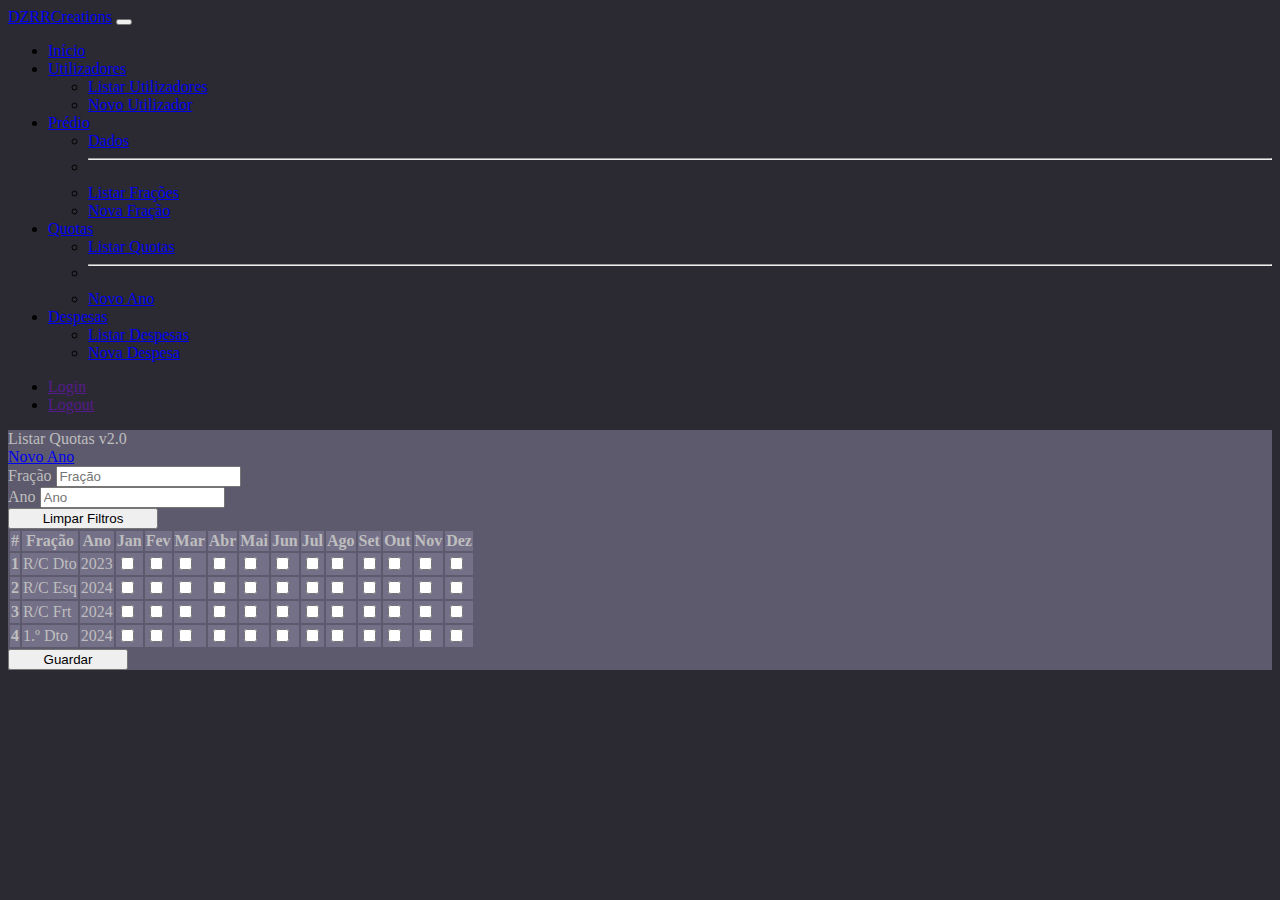
==== listar-quotas.html @ e3281323 "Update listar-quotas.html" ====
<!DOCTYPE html>
<html lang="pt-pt">
<head>
    <meta charset="UTF-8">
    <meta name="viewport" content="width=device-width, initial-scale=1.0">
    <title>GestCond - Listar Quotas</title>

    <link href="https://cdn.jsdelivr.net/npm/bootstrap@5.3.2/dist/css/bootstrap.min.css" rel="stylesheet" integrity="sha384-T3c6CoIi6uLrA9TneNEoa7RxnatzjcDSCmG1MXxSR1GAsXEV/Dwwykc2MPK8M2HN" crossorigin="anonymous">
    <link href="css/style.css" rel="stylesheet" >
</head>
<body>
    <!--Criar e utilizar um include-->
    <header>
        <nav class="navbar navbar-expand-lg navbar-dark bg-dark" id="nav">
            <div class="container-fluid">
                <a class="navbar-brand" href="index.html">DZRRCreations</a>
                <button class="navbar-toggler" type="button" data-bs-toggle="collapse" data-bs-target="#navbarSupportedContent" aria-controls="navbarSupportedContent" aria-expanded="false" aria-label="Toggle navigation">
                    <span class="navbar-toggler-icon"></span>
                </button>
                <div class="collapse navbar-collapse" id="navbarSupportedContent">
                    <ul class="navbar-nav me-auto mb-2 mb-lg-0">
                        <li class="nav-item">
                            <a class="nav-link" aria-current="page" href="index.html">Início</a>
                        </li>
                        <li class="nav-item dropdown">
                            <a class="nav-link dropdown-toggle" href="#" role="button" data-bs-toggle="dropdown" aria-expanded="false">Utilizadores</a>
                            <ul class="dropdown-menu">
                                <li><a class="dropdown-item" href="listar-utilizadores.html">Listar Utilizadores</a></li>
                                <li><a class="dropdown-item" href="novo-utilizador.html">Novo Utilizador</a></li>
                            </ul>
                        </li>
                        <li class="nav-item dropdown">
                            <a class="nav-link dropdown-toggle" href="#" role="button" data-bs-toggle="dropdown" aria-expanded="false">Prédio</a>
                            <ul class="dropdown-menu">
                                <li><a class="dropdown-item" href="#">Dados</a></li>
                                <li><hr class="dropdown-divider"></li>
                                <li><a class="dropdown-item" href="#">Listar Frações</a></li>
                                <li><a class="dropdown-item" href="#">Nova Fração</a></li>
                            </ul>
                        </li>
                        <li class="nav-item dropdown">
                            <a class="nav-link dropdown-toggle" href="#" role="button" data-bs-toggle="dropdown" aria-expanded="false">Quotas</a>
                            <ul class="dropdown-menu">
                                <li><a class="dropdown-item" href="listar-quotas.html">Listar Quotas</a></li>
                                <li><hr class="dropdown-divider"></li>
                                <li><a class="dropdown-item" href="novo-ano.html">Novo Ano</a></li>
                            </ul>
                        </li>
                        <li class="nav-item dropdown">
                            <a class="nav-link dropdown-toggle" href="#" role="button" data-bs-toggle="dropdown" aria-expanded="false">Despesas</a>
                            <ul class="dropdown-menu">
                                <li><a class="dropdown-item" href="#">Listar Despesas</a></li>
                                <li><a class="dropdown-item" href="#">Nova Despesa</a></li>
                            </ul>
                        </li>
                    </ul>
                    <div>
                        <ul class="navbar-nav me-auto mb-2 mb-lg-0">
                            <li class="nav-item">
                                <a class="nav-link" aria-current="page" href="">Login</a>
                            </li>
                            <li class="nav-item">
                                <a class="nav-link" aria-current="page" href="">Logout</a>
                            </li>
                        </ul>
                    </div>
                </div>
            </div>
        </nav>
    </header>

    <main class="container">
        <div class="row mt-5 justify-content-center">
            <div class="col-12">
                <div class="card border-light">
                    <div class="card-header">Listar Quotas v2.0</div>
                    <div class="card-body">
                        
                        <div class="row">
                            <div class="col-xl-5 col-md-3 col-sm-2">
                                <div class="text-start mb-3"><a href="novo-ano.html" class="btn btn-outline-primary">Novo Ano</a></div>
                            </div>
                            <div class="col-xl-2 col-md-3">
                                <div class="input-group mb-3">
                                    <span class="input-group-text">Fração</span>
                                    <input type="text" class="form-control" placeholder="Fração" aria-label="Fração" aria-describedby="filtro-fracao" id="src-fracao" onkeyup="filtrosQuotas()">
                                </div>
                            </div>
                            <div class="col-xl-2 col-md-3">
                                <div class="input-group mb-3">
                                    <span class="input-group-text">Ano</span>
                                    <input type="text" class="form-control" placeholder="Ano" aria-label="Ano" aria-describedby="filtro-ano" id="src-ano" onkeyup="filtrosQuotas()">
                                </div>
                            </div>
                            <div class="col">
                                <button type="button" class="btn btn-outline-primary mb-3" style="width: 150px;" onclick="limparFiltrosQuotdas()">Limpar Filtros</button>
                            </div>
                        </div>
                        
                        <form action="#" method="post" target="_self">
                            <table class="table table-striped table-hover table-responsive" id="lista-quotas">
                                <thead>
                                    <tr>
                                        <th scope="col">#</th>
                                        <th scope="col">Fração</th>
                                        <th scope="col">Ano</th>
                                        <th scope="col">Jan</th>
                                        <th scope="col">Fev</th>
                                        <th scope="col">Mar</th>
                                        <th scope="col">Abr</th>
                                        <th scope="col">Mai</th>
                                        <th scope="col">Jun</th>
                                        <th scope="col">Jul</th>
                                        <th scope="col">Ago</th>
                                        <th scope="col">Set</th>
                                        <th scope="col">Out</th>
                                        <th scope="col">Nov</th>
                                        <th scope="col">Dez</th>
                                    </tr>
                                </thead>
                                <tbody>
                                    <tr>
                                        <th scope="row">1</th>
                                        <td>R/C Dto</td>
                                        <td>2023</td>
                                        <td><div class="form-check"><input class="form-check-input" type="checkbox" id="rcdto-2024-jan"></div></td>
                                        <td><div class="form-check"><input class="form-check-input" type="checkbox" id="rcdto-2024-fev"></div></td>
                                        <td><div class="form-check"><input class="form-check-input" type="checkbox" id="rcdto-2024-mar"></div></td>
                                        <td><div class="form-check"><input class="form-check-input" type="checkbox" id="rcdto-2024-abr"></div></td>
                                        <td><div class="form-check"><input class="form-check-input" type="checkbox" id="rcdto-2024-mai"></div></td>
                                        <td><div class="form-check"><input class="form-check-input" type="checkbox" id="rcdto-2024-jun"></div></td>
                                        <td><div class="form-check"><input class="form-check-input" type="checkbox" id="rcdto-2024-jul"></div></td>
                                        <td><div class="form-check"><input class="form-check-input" type="checkbox" id="rcdto-2024-ago"></div></td>
                                        <td><div class="form-check"><input class="form-check-input" type="checkbox" id="rcdto-2024-set"></div></td>
                                        <td><div class="form-check"><input class="form-check-input" type="checkbox" id="rcdto-2024-out"></div></td>
                                        <td><div class="form-check"><input class="form-check-input" type="checkbox" id="rcdto-2024-nov"></div></td>
                                        <td><div class="form-check"><input class="form-check-input" type="checkbox" id="rcdto-2024-dez"></div></td>
                                    </tr>
                                    <tr>
                                        <th scope="row">2</th>
                                        <td>R/C Esq</td>
                                        <td>2024</td>
                                        <td><div class="form-check"><input class="form-check-input" type="checkbox" id="rcesq-2024-jan"></div></td>
                                        <td><div class="form-check"><input class="form-check-input" type="checkbox" id="rcesq-2024-fev"></div></td>
                                        <td><div class="form-check"><input class="form-check-input" type="checkbox" id="rcesq-2024-mar"></div></td>
                                        <td><div class="form-check"><input class="form-check-input" type="checkbox" id="rcesq-2024-abr"></div></td>
                                        <td><div class="form-check"><input class="form-check-input" type="checkbox" id="rcesq-2024-mai"></div></td>
                                        <td><div class="form-check"><input class="form-check-input" type="checkbox" id="rcesq-2024-jun"></div></td>
                                        <td><div class="form-check"><input class="form-check-input" type="checkbox" id="rcesq-2024-jul"></div></td>
                                        <td><div class="form-check"><input class="form-check-input" type="checkbox" id="rcesq-2024-ago"></div></td>
                                        <td><div class="form-check"><input class="form-check-input" type="checkbox" id="rcesq-2024-set"></div></td>
                                        <td><div class="form-check"><input class="form-check-input" type="checkbox" id="rcesq-2024-out"></div></td>
                                        <td><div class="form-check"><input class="form-check-input" type="checkbox" id="rcesq-2024-nov"></div></td>
                                        <td><div class="form-check"><input class="form-check-input" type="checkbox" id="rcesq-2024-dez"></div></td>
                                    </tr>
                                    <tr>
                                        <th scope="row">3</th>
                                        <td>R/C Frt</td>
                                        <td>2024</td>
                                        <td><div class="form-check"><input class="form-check-input" type="checkbox" id="rcfrt-2024-jan"></div></td>
                                        <td><div class="form-check"><input class="form-check-input" type="checkbox" id="rcfrt-2024-fev"></div></td>
                                        <td><div class="form-check"><input class="form-check-input" type="checkbox" id="rcfrt-2024-mar"></div></td>
                                        <td><div class="form-check"><input class="form-check-input" type="checkbox" id="rcfrt-2024-abr"></div></td>
                                        <td><div class="form-check"><input class="form-check-input" type="checkbox" id="rcfrt-2024-mai"></div></td>
                                        <td><div class="form-check"><input class="form-check-input" type="checkbox" id="rcfrt-2024-jun"></div></td>
                                        <td><div class="form-check"><input class="form-check-input" type="checkbox" id="rcfrt-2024-jul"></div></td>
                                        <td><div class="form-check"><input class="form-check-input" type="checkbox" id="rcfrt-2024-ago"></div></td>
                                        <td><div class="form-check"><input class="form-check-input" type="checkbox" id="rcfrt-2024-set"></div></td>
                                        <td><div class="form-check"><input class="form-check-input" type="checkbox" id="rcfrt-2024-out"></div></td>
                                        <td><div class="form-check"><input class="form-check-input" type="checkbox" id="rcfrt-2024-nov"></div></td>
                                        <td><div class="form-check"><input class="form-check-input" type="checkbox" id="rcfrt-2024-dez"></div></td>
                                    </tr>
                                    <tr>
                                        <th scope="row">4</th>
                                        <td>1.º Dto</td>
                                        <td>2024</td>
                                        <td><div class="form-check"><input class="form-check-input" type="checkbox" id="1odto-2024-jan"></div></td>
                                        <td><div class="form-check"><input class="form-check-input" type="checkbox" id="1odto-2024-fev"></div></td>
                                        <td><div class="form-check"><input class="form-check-input" type="checkbox" id="1odto-2024-mar"></div></td>
                                        <td><div class="form-check"><input class="form-check-input" type="checkbox" id="1odto-2024-abr"></div></td>
                                        <td><div class="form-check"><input class="form-check-input" type="checkbox" id="1odto-2024-mai"></div></td>
                                        <td><div class="form-check"><input class="form-check-input" type="checkbox" id="1odto-2024-jun"></div></td>
                                        <td><div class="form-check"><input class="form-check-input" type="checkbox" id="1odto-2024-jul"></div></td>
                                        <td><div class="form-check"><input class="form-check-input" type="checkbox" id="1odto-2024-ago"></div></td>
                                        <td><div class="form-check"><input class="form-check-input" type="checkbox" id="1odto-2024-set"></div></td>
                                        <td><div class="form-check"><input class="form-check-input" type="checkbox" id="1odto-2024-out"></div></td>
                                        <td><div class="form-check"><input class="form-check-input" type="checkbox" id="1odto-2024-nov"></div></td>
                                        <td><div class="form-check"><input class="form-check-input" type="checkbox" id="1odto-2024-dez"></div></td>
                                    </tr>
                                </tbody>
                            </table>
                            <button type="button" class="btn btn-outline-primary">Guardar</button>
                        </form>
                    </div>
                </div>
            </div>
        </div>
    </main>


    
    <script src="https://cdn.jsdelivr.net/npm/bootstrap@5.3.2/dist/js/bootstrap.bundle.min.js" integrity="sha384-C6RzsynM9kWDrMNeT87bh95OGNyZPhcTNXj1NW7RuBCsyN/o0jlpcV8Qyq46cDfL" crossorigin="anonymous"></script>
    <script src="js/script.js"></script> 
</body>
</html>
---- css/style.css ----
body {
    background-color: #2B2A33;
}

.card {
    background-color: #89839e8a;
    color: rgb(190, 190, 190);
}

.btn {
    width: 120px;
}

table tr td, table tr th{
    background-color: #89839e8a !important;
    color: rgb(190, 190, 190) !important;;
}
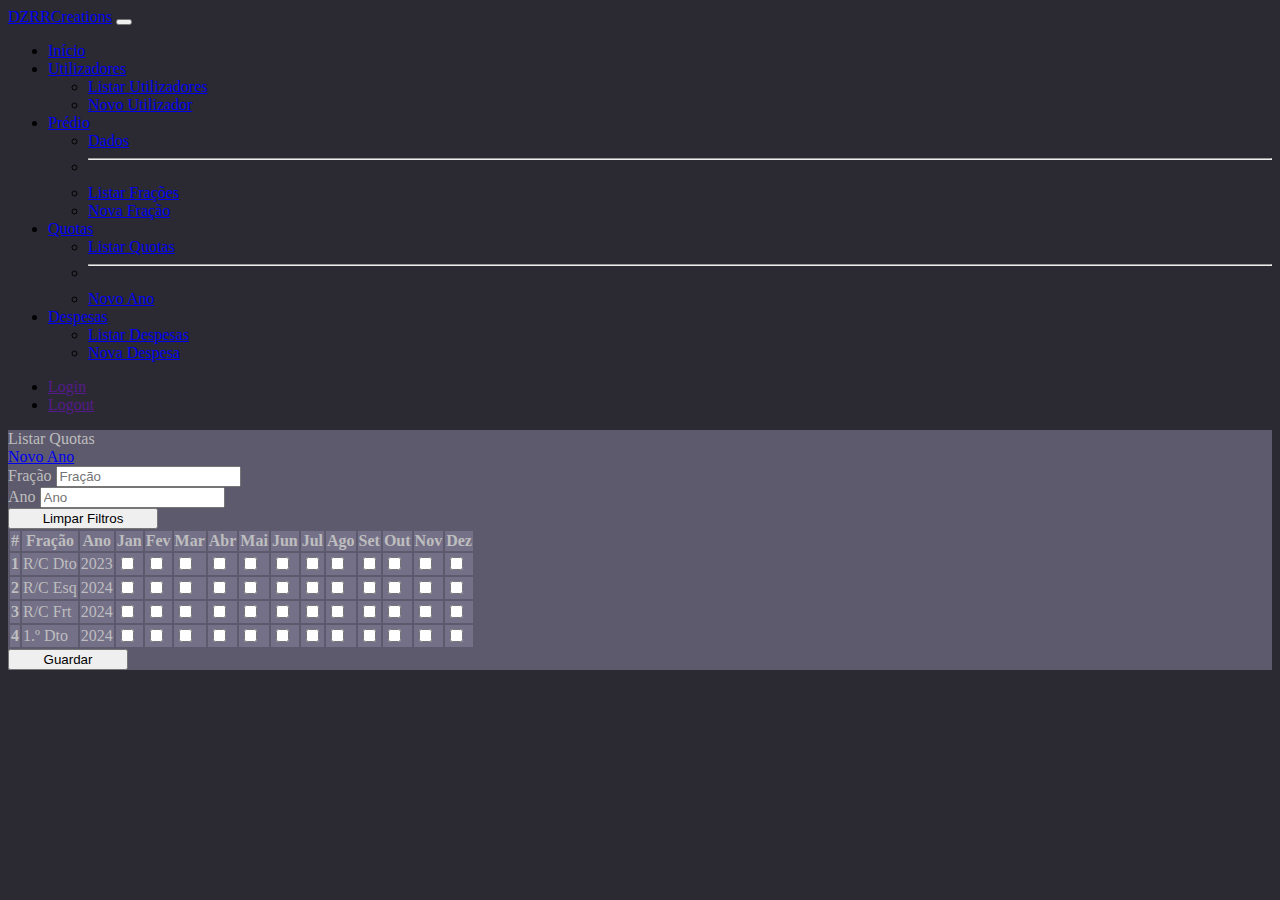
==== commit 768b3089: "Update listar-quotas" ====
--- a/listar-quotas.html
+++ b/listar-quotas.html
@@ -73,7 +73,7 @@
         <div class="row mt-5 justify-content-center">
             <div class="col-12">
                 <div class="card border-light">
-                    <div class="card-header">Listar Quotas v2.0</div>
+                    <div class="card-header">Listar Quotas</div>
                     <div class="card-body">
                         
                         <div class="row">
@@ -93,7 +93,7 @@
                                 </div>
                             </div>
                             <div class="col">
-                                <button type="button" class="btn btn-outline-primary mb-3" style="width: 150px;" onclick="limparFiltrosQuotdas()">Limpar Filtros</button>
+                                <button type="button" class="btn btn-outline-primary mb-3" style="width: 150px;" onclick="limparFiltrosQuotas()">Limpar Filtros</button>
                             </div>
                         </div>
                         
@@ -202,4 +202,4 @@
     <script src="https://cdn.jsdelivr.net/npm/bootstrap@5.3.2/dist/js/bootstrap.bundle.min.js" integrity="sha384-C6RzsynM9kWDrMNeT87bh95OGNyZPhcTNXj1NW7RuBCsyN/o0jlpcV8Qyq46cDfL" crossorigin="anonymous"></script>
     <script src="js/script.js"></script> 
 </body>
-</html>
+</html>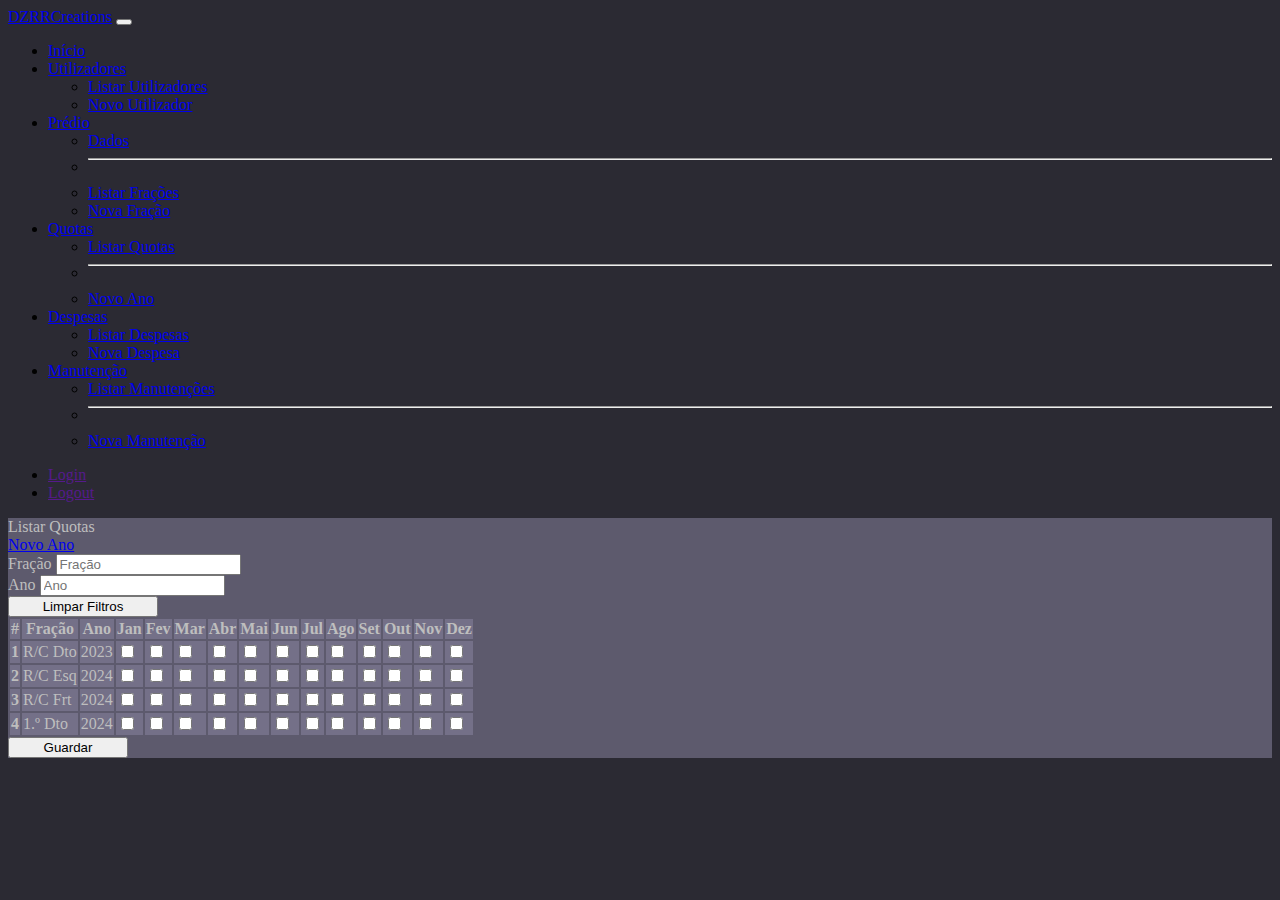
==== commit 5ca77f7e: "2024.02.08 Dados Prédio" ====
--- a/listar-quotas.html
+++ b/listar-quotas.html
@@ -32,7 +32,7 @@
                         <li class="nav-item dropdown">
                             <a class="nav-link dropdown-toggle" href="#" role="button" data-bs-toggle="dropdown" aria-expanded="false">Prédio</a>
                             <ul class="dropdown-menu">
-                                <li><a class="dropdown-item" href="#">Dados</a></li>
+                                <li><a class="dropdown-item" href="editar-dados-predio.html">Dados</a></li>
                                 <li><hr class="dropdown-divider"></li>
                                 <li><a class="dropdown-item" href="#">Listar Frações</a></li>
                                 <li><a class="dropdown-item" href="#">Nova Fração</a></li>
@@ -51,6 +51,14 @@
                             <ul class="dropdown-menu">
                                 <li><a class="dropdown-item" href="#">Listar Despesas</a></li>
                                 <li><a class="dropdown-item" href="#">Nova Despesa</a></li>
+                            </ul>
+                        </li>
+                        <li class="nav-item dropdown">
+                            <a class="nav-link dropdown-toggle" href="#" role="button" data-bs-toggle="dropdown" aria-expanded="false">Manutenção</a>
+                            <ul class="dropdown-menu">
+                                <li><a class="dropdown-item" href="listar-quotas.html">Listar Manutenções</a></li>
+                                <li><hr class="dropdown-divider"></li>
+                                <li><a class="dropdown-item" href="novo-ano.html">Nova Manutenção</a></li>
                             </ul>
                         </li>
                     </ul>
@@ -98,97 +106,99 @@
                         </div>
                         
                         <form action="#" method="post" target="_self">
-                            <table class="table table-striped table-hover table-responsive" id="lista-quotas">
-                                <thead>
-                                    <tr>
-                                        <th scope="col">#</th>
-                                        <th scope="col">Fração</th>
-                                        <th scope="col">Ano</th>
-                                        <th scope="col">Jan</th>
-                                        <th scope="col">Fev</th>
-                                        <th scope="col">Mar</th>
-                                        <th scope="col">Abr</th>
-                                        <th scope="col">Mai</th>
-                                        <th scope="col">Jun</th>
-                                        <th scope="col">Jul</th>
-                                        <th scope="col">Ago</th>
-                                        <th scope="col">Set</th>
-                                        <th scope="col">Out</th>
-                                        <th scope="col">Nov</th>
-                                        <th scope="col">Dez</th>
-                                    </tr>
-                                </thead>
-                                <tbody>
-                                    <tr>
-                                        <th scope="row">1</th>
-                                        <td>R/C Dto</td>
-                                        <td>2023</td>
-                                        <td><div class="form-check"><input class="form-check-input" type="checkbox" id="rcdto-2024-jan"></div></td>
-                                        <td><div class="form-check"><input class="form-check-input" type="checkbox" id="rcdto-2024-fev"></div></td>
-                                        <td><div class="form-check"><input class="form-check-input" type="checkbox" id="rcdto-2024-mar"></div></td>
-                                        <td><div class="form-check"><input class="form-check-input" type="checkbox" id="rcdto-2024-abr"></div></td>
-                                        <td><div class="form-check"><input class="form-check-input" type="checkbox" id="rcdto-2024-mai"></div></td>
-                                        <td><div class="form-check"><input class="form-check-input" type="checkbox" id="rcdto-2024-jun"></div></td>
-                                        <td><div class="form-check"><input class="form-check-input" type="checkbox" id="rcdto-2024-jul"></div></td>
-                                        <td><div class="form-check"><input class="form-check-input" type="checkbox" id="rcdto-2024-ago"></div></td>
-                                        <td><div class="form-check"><input class="form-check-input" type="checkbox" id="rcdto-2024-set"></div></td>
-                                        <td><div class="form-check"><input class="form-check-input" type="checkbox" id="rcdto-2024-out"></div></td>
-                                        <td><div class="form-check"><input class="form-check-input" type="checkbox" id="rcdto-2024-nov"></div></td>
-                                        <td><div class="form-check"><input class="form-check-input" type="checkbox" id="rcdto-2024-dez"></div></td>
-                                    </tr>
-                                    <tr>
-                                        <th scope="row">2</th>
-                                        <td>R/C Esq</td>
-                                        <td>2024</td>
-                                        <td><div class="form-check"><input class="form-check-input" type="checkbox" id="rcesq-2024-jan"></div></td>
-                                        <td><div class="form-check"><input class="form-check-input" type="checkbox" id="rcesq-2024-fev"></div></td>
-                                        <td><div class="form-check"><input class="form-check-input" type="checkbox" id="rcesq-2024-mar"></div></td>
-                                        <td><div class="form-check"><input class="form-check-input" type="checkbox" id="rcesq-2024-abr"></div></td>
-                                        <td><div class="form-check"><input class="form-check-input" type="checkbox" id="rcesq-2024-mai"></div></td>
-                                        <td><div class="form-check"><input class="form-check-input" type="checkbox" id="rcesq-2024-jun"></div></td>
-                                        <td><div class="form-check"><input class="form-check-input" type="checkbox" id="rcesq-2024-jul"></div></td>
-                                        <td><div class="form-check"><input class="form-check-input" type="checkbox" id="rcesq-2024-ago"></div></td>
-                                        <td><div class="form-check"><input class="form-check-input" type="checkbox" id="rcesq-2024-set"></div></td>
-                                        <td><div class="form-check"><input class="form-check-input" type="checkbox" id="rcesq-2024-out"></div></td>
-                                        <td><div class="form-check"><input class="form-check-input" type="checkbox" id="rcesq-2024-nov"></div></td>
-                                        <td><div class="form-check"><input class="form-check-input" type="checkbox" id="rcesq-2024-dez"></div></td>
-                                    </tr>
-                                    <tr>
-                                        <th scope="row">3</th>
-                                        <td>R/C Frt</td>
-                                        <td>2024</td>
-                                        <td><div class="form-check"><input class="form-check-input" type="checkbox" id="rcfrt-2024-jan"></div></td>
-                                        <td><div class="form-check"><input class="form-check-input" type="checkbox" id="rcfrt-2024-fev"></div></td>
-                                        <td><div class="form-check"><input class="form-check-input" type="checkbox" id="rcfrt-2024-mar"></div></td>
-                                        <td><div class="form-check"><input class="form-check-input" type="checkbox" id="rcfrt-2024-abr"></div></td>
-                                        <td><div class="form-check"><input class="form-check-input" type="checkbox" id="rcfrt-2024-mai"></div></td>
-                                        <td><div class="form-check"><input class="form-check-input" type="checkbox" id="rcfrt-2024-jun"></div></td>
-                                        <td><div class="form-check"><input class="form-check-input" type="checkbox" id="rcfrt-2024-jul"></div></td>
-                                        <td><div class="form-check"><input class="form-check-input" type="checkbox" id="rcfrt-2024-ago"></div></td>
-                                        <td><div class="form-check"><input class="form-check-input" type="checkbox" id="rcfrt-2024-set"></div></td>
-                                        <td><div class="form-check"><input class="form-check-input" type="checkbox" id="rcfrt-2024-out"></div></td>
-                                        <td><div class="form-check"><input class="form-check-input" type="checkbox" id="rcfrt-2024-nov"></div></td>
-                                        <td><div class="form-check"><input class="form-check-input" type="checkbox" id="rcfrt-2024-dez"></div></td>
-                                    </tr>
-                                    <tr>
-                                        <th scope="row">4</th>
-                                        <td>1.º Dto</td>
-                                        <td>2024</td>
-                                        <td><div class="form-check"><input class="form-check-input" type="checkbox" id="1odto-2024-jan"></div></td>
-                                        <td><div class="form-check"><input class="form-check-input" type="checkbox" id="1odto-2024-fev"></div></td>
-                                        <td><div class="form-check"><input class="form-check-input" type="checkbox" id="1odto-2024-mar"></div></td>
-                                        <td><div class="form-check"><input class="form-check-input" type="checkbox" id="1odto-2024-abr"></div></td>
-                                        <td><div class="form-check"><input class="form-check-input" type="checkbox" id="1odto-2024-mai"></div></td>
-                                        <td><div class="form-check"><input class="form-check-input" type="checkbox" id="1odto-2024-jun"></div></td>
-                                        <td><div class="form-check"><input class="form-check-input" type="checkbox" id="1odto-2024-jul"></div></td>
-                                        <td><div class="form-check"><input class="form-check-input" type="checkbox" id="1odto-2024-ago"></div></td>
-                                        <td><div class="form-check"><input class="form-check-input" type="checkbox" id="1odto-2024-set"></div></td>
-                                        <td><div class="form-check"><input class="form-check-input" type="checkbox" id="1odto-2024-out"></div></td>
-                                        <td><div class="form-check"><input class="form-check-input" type="checkbox" id="1odto-2024-nov"></div></td>
-                                        <td><div class="form-check"><input class="form-check-input" type="checkbox" id="1odto-2024-dez"></div></td>
-                                    </tr>
-                                </tbody>
-                            </table>
+                            <div class="table-responsive mb-3">
+                                <table class="table table-striped table-hover " id="lista-quotas">
+                                    <thead>
+                                        <tr>
+                                            <th scope="col">#</th>
+                                            <th scope="col">Fração</th>
+                                            <th scope="col">Ano</th>
+                                            <th scope="col">Jan</th>
+                                            <th scope="col">Fev</th>
+                                            <th scope="col">Mar</th>
+                                            <th scope="col">Abr</th>
+                                            <th scope="col">Mai</th>
+                                            <th scope="col">Jun</th>
+                                            <th scope="col">Jul</th>
+                                            <th scope="col">Ago</th>
+                                            <th scope="col">Set</th>
+                                            <th scope="col">Out</th>
+                                            <th scope="col">Nov</th>
+                                            <th scope="col">Dez</th>
+                                        </tr>
+                                    </thead>
+                                    <tbody>
+                                        <tr>
+                                            <th scope="row">1</th>
+                                            <td>R/C Dto</td>
+                                            <td>2023</td>
+                                            <td><div class="form-check"><input class="form-check-input" type="checkbox" id="rcdto-2024-jan"></div></td>
+                                            <td><div class="form-check"><input class="form-check-input" type="checkbox" id="rcdto-2024-fev"></div></td>
+                                            <td><div class="form-check"><input class="form-check-input" type="checkbox" id="rcdto-2024-mar"></div></td>
+                                            <td><div class="form-check"><input class="form-check-input" type="checkbox" id="rcdto-2024-abr"></div></td>
+                                            <td><div class="form-check"><input class="form-check-input" type="checkbox" id="rcdto-2024-mai"></div></td>
+                                            <td><div class="form-check"><input class="form-check-input" type="checkbox" id="rcdto-2024-jun"></div></td>
+                                            <td><div class="form-check"><input class="form-check-input" type="checkbox" id="rcdto-2024-jul"></div></td>
+                                            <td><div class="form-check"><input class="form-check-input" type="checkbox" id="rcdto-2024-ago"></div></td>
+                                            <td><div class="form-check"><input class="form-check-input" type="checkbox" id="rcdto-2024-set"></div></td>
+                                            <td><div class="form-check"><input class="form-check-input" type="checkbox" id="rcdto-2024-out"></div></td>
+                                            <td><div class="form-check"><input class="form-check-input" type="checkbox" id="rcdto-2024-nov"></div></td>
+                                            <td><div class="form-check"><input class="form-check-input" type="checkbox" id="rcdto-2024-dez"></div></td>
+                                        </tr>
+                                        <tr>
+                                            <th scope="row">2</th>
+                                            <td>R/C Esq</td>
+                                            <td>2024</td>
+                                            <td><div class="form-check"><input class="form-check-input" type="checkbox" id="rcesq-2024-jan"></div></td>
+                                            <td><div class="form-check"><input class="form-check-input" type="checkbox" id="rcesq-2024-fev"></div></td>
+                                            <td><div class="form-check"><input class="form-check-input" type="checkbox" id="rcesq-2024-mar"></div></td>
+                                            <td><div class="form-check"><input class="form-check-input" type="checkbox" id="rcesq-2024-abr"></div></td>
+                                            <td><div class="form-check"><input class="form-check-input" type="checkbox" id="rcesq-2024-mai"></div></td>
+                                            <td><div class="form-check"><input class="form-check-input" type="checkbox" id="rcesq-2024-jun"></div></td>
+                                            <td><div class="form-check"><input class="form-check-input" type="checkbox" id="rcesq-2024-jul"></div></td>
+                                            <td><div class="form-check"><input class="form-check-input" type="checkbox" id="rcesq-2024-ago"></div></td>
+                                            <td><div class="form-check"><input class="form-check-input" type="checkbox" id="rcesq-2024-set"></div></td>
+                                            <td><div class="form-check"><input class="form-check-input" type="checkbox" id="rcesq-2024-out"></div></td>
+                                            <td><div class="form-check"><input class="form-check-input" type="checkbox" id="rcesq-2024-nov"></div></td>
+                                            <td><div class="form-check"><input class="form-check-input" type="checkbox" id="rcesq-2024-dez"></div></td>
+                                        </tr>
+                                        <tr>
+                                            <th scope="row">3</th>
+                                            <td>R/C Frt</td>
+                                            <td>2024</td>
+                                            <td><div class="form-check"><input class="form-check-input" type="checkbox" id="rcfrt-2024-jan"></div></td>
+                                            <td><div class="form-check"><input class="form-check-input" type="checkbox" id="rcfrt-2024-fev"></div></td>
+                                            <td><div class="form-check"><input class="form-check-input" type="checkbox" id="rcfrt-2024-mar"></div></td>
+                                            <td><div class="form-check"><input class="form-check-input" type="checkbox" id="rcfrt-2024-abr"></div></td>
+                                            <td><div class="form-check"><input class="form-check-input" type="checkbox" id="rcfrt-2024-mai"></div></td>
+                                            <td><div class="form-check"><input class="form-check-input" type="checkbox" id="rcfrt-2024-jun"></div></td>
+                                            <td><div class="form-check"><input class="form-check-input" type="checkbox" id="rcfrt-2024-jul"></div></td>
+                                            <td><div class="form-check"><input class="form-check-input" type="checkbox" id="rcfrt-2024-ago"></div></td>
+                                            <td><div class="form-check"><input class="form-check-input" type="checkbox" id="rcfrt-2024-set"></div></td>
+                                            <td><div class="form-check"><input class="form-check-input" type="checkbox" id="rcfrt-2024-out"></div></td>
+                                            <td><div class="form-check"><input class="form-check-input" type="checkbox" id="rcfrt-2024-nov"></div></td>
+                                            <td><div class="form-check"><input class="form-check-input" type="checkbox" id="rcfrt-2024-dez"></div></td>
+                                        </tr>
+                                        <tr>
+                                            <th scope="row">4</th>
+                                            <td>1.º Dto</td>
+                                            <td>2024</td>
+                                            <td><div class="form-check"><input class="form-check-input" type="checkbox" id="1odto-2024-jan"></div></td>
+                                            <td><div class="form-check"><input class="form-check-input" type="checkbox" id="1odto-2024-fev"></div></td>
+                                            <td><div class="form-check"><input class="form-check-input" type="checkbox" id="1odto-2024-mar"></div></td>
+                                            <td><div class="form-check"><input class="form-check-input" type="checkbox" id="1odto-2024-abr"></div></td>
+                                            <td><div class="form-check"><input class="form-check-input" type="checkbox" id="1odto-2024-mai"></div></td>
+                                            <td><div class="form-check"><input class="form-check-input" type="checkbox" id="1odto-2024-jun"></div></td>
+                                            <td><div class="form-check"><input class="form-check-input" type="checkbox" id="1odto-2024-jul"></div></td>
+                                            <td><div class="form-check"><input class="form-check-input" type="checkbox" id="1odto-2024-ago"></div></td>
+                                            <td><div class="form-check"><input class="form-check-input" type="checkbox" id="1odto-2024-set"></div></td>
+                                            <td><div class="form-check"><input class="form-check-input" type="checkbox" id="1odto-2024-out"></div></td>
+                                            <td><div class="form-check"><input class="form-check-input" type="checkbox" id="1odto-2024-nov"></div></td>
+                                            <td><div class="form-check"><input class="form-check-input" type="checkbox" id="1odto-2024-dez"></div></td>
+                                        </tr>
+                                    </tbody>
+                                </table>
+                            </div>
                             <button type="button" class="btn btn-outline-primary">Guardar</button>
                         </form>
                     </div>
